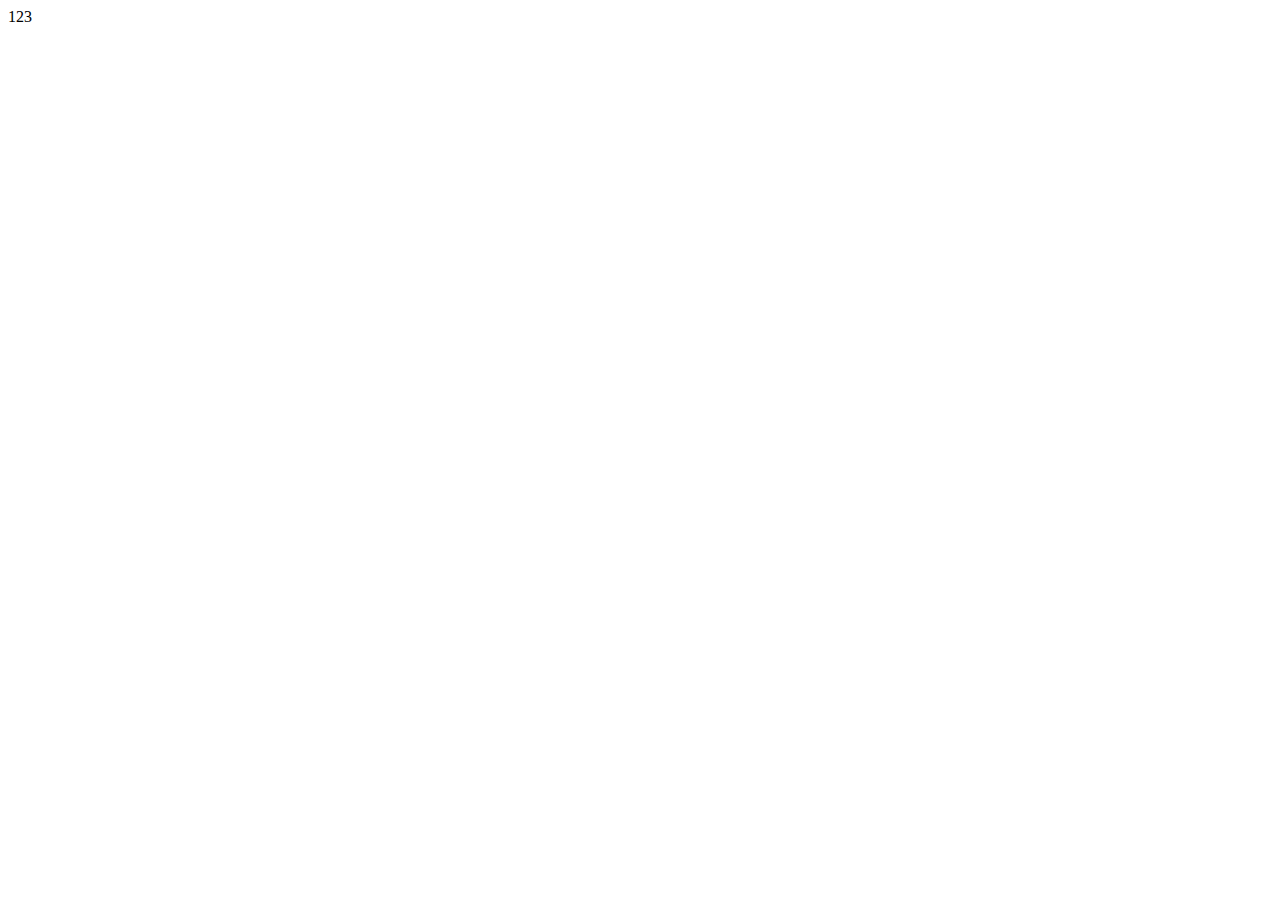
==== index.html @ 73030cf9 "test jquery tmpl" ====
﻿<!DOCTYPE HTML>
<html>
<head>
    <meta http-equiv="Content-Type" content="text/html; charset=UTF-8" />
    <title>index</title>
   
    <script type="text/javascript" src="js/lib/jquery-1.8.0.min.js"></script>
    <script type="text/javascript" src="js/lib/jquery.tmpl.js"></script>
    <script type="text/javascript" src="js/base.js"></script>
    <script>
        $(function(){
            $("#content").tmp("test.html",{
                id:"aaa",
                aaa:"123"
            });
        });
    </script>
</head>
<body>
    <div id="content"></div>
</body>
</html>
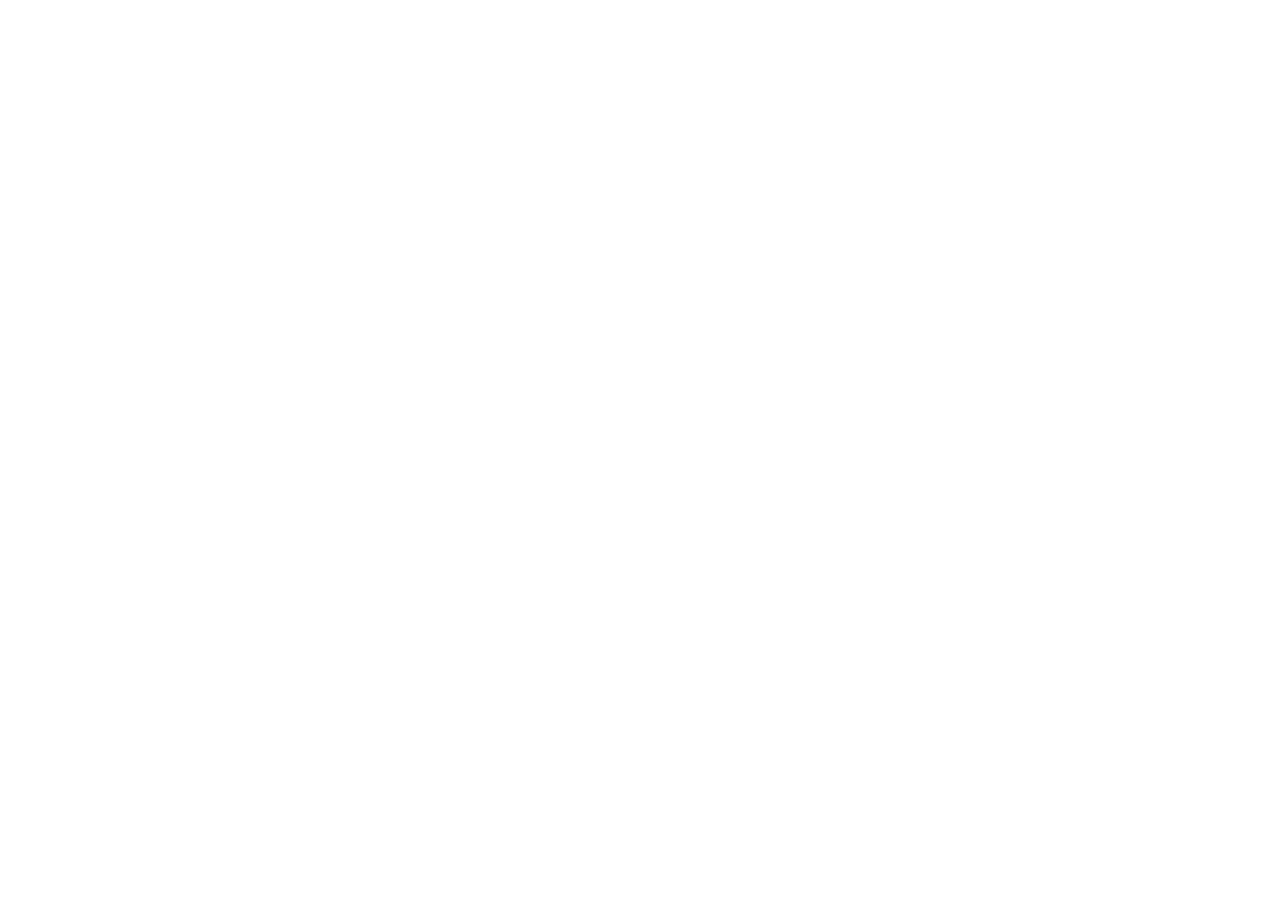
==== commit 073cf6e2: "add document and survey" ====
--- a/index.html
+++ b/index.html
@@ -4,19 +4,45 @@
     <meta http-equiv="Content-Type" content="text/html; charset=UTF-8" />
     <title>index</title>
    
-    <script type="text/javascript" src="js/lib/jquery-1.8.0.min.js"></script>
-    <script type="text/javascript" src="js/lib/jquery.tmpl.js"></script>
+    <link href="css/dark-hive/jquery-ui-1.10.4.custom.css" rel="stylesheet">
+    <link href="css/base.css" rel="stylesheet">
+    <script src="js/jquery-1.10.2.js"></script>
+    <script src="js/jquery-ui-1.10.4.custom.js"></script>
+
+    <script type="text/javascript" src="js/jquery.tmpl.js"></script>
     <script type="text/javascript" src="js/base.js"></script>
     <script>
         $(function(){
-            $("#content").tmp("test.html",{
-                id:"aaa",
-                aaa:"123"
+            $("<div></div>").attr("id","loading").css({
+                //"background-color":"red",
+                "position": "absolute",
+                "left": 0,
+                "top": 0,
+                "width": "100%",
+                "height": "100%",
+                "background":"url(images/loading.gif) center center no-repeat",
+                "display":"none"
+            }).appendTo("body");
+            $(document).ajaxStart(function() {
+                $("#loading").show();
+            });
+            $(document).ajaxStop(function() {
+                $("#loading").hide();
+            });
+
+            $("#main").tmp("home.html",{
+                navMenus:[{
+                    name:"档案管理",
+                    href:"document/index.html"
+                },{
+                    name:"问卷管理",
+                    href:"survey/index.html"
+                }]
             });
         });
     </script>
 </head>
 <body>
-    <div id="content"></div>
+    <div id="main"></div>
 </body>
 </html>
--- a/css/base.css
+++ b/css/base.css
@@ -0,0 +1,26 @@
+@import url(reset.css); 
+
+#main>div {
+    /*border: 1px solid #000;*/
+    max-width: 1240px;
+    margin: 0 auto;
+}
+
+#header{
+    background-color: #ccc;
+    height:120px;
+}
+
+#navContent li{
+    width: auto;
+    display: inline-block;
+    padding: 5px .8em;
+}
+
+#navContent li a{
+    padding: 5px 2.4em;
+}
+
+
+
+
